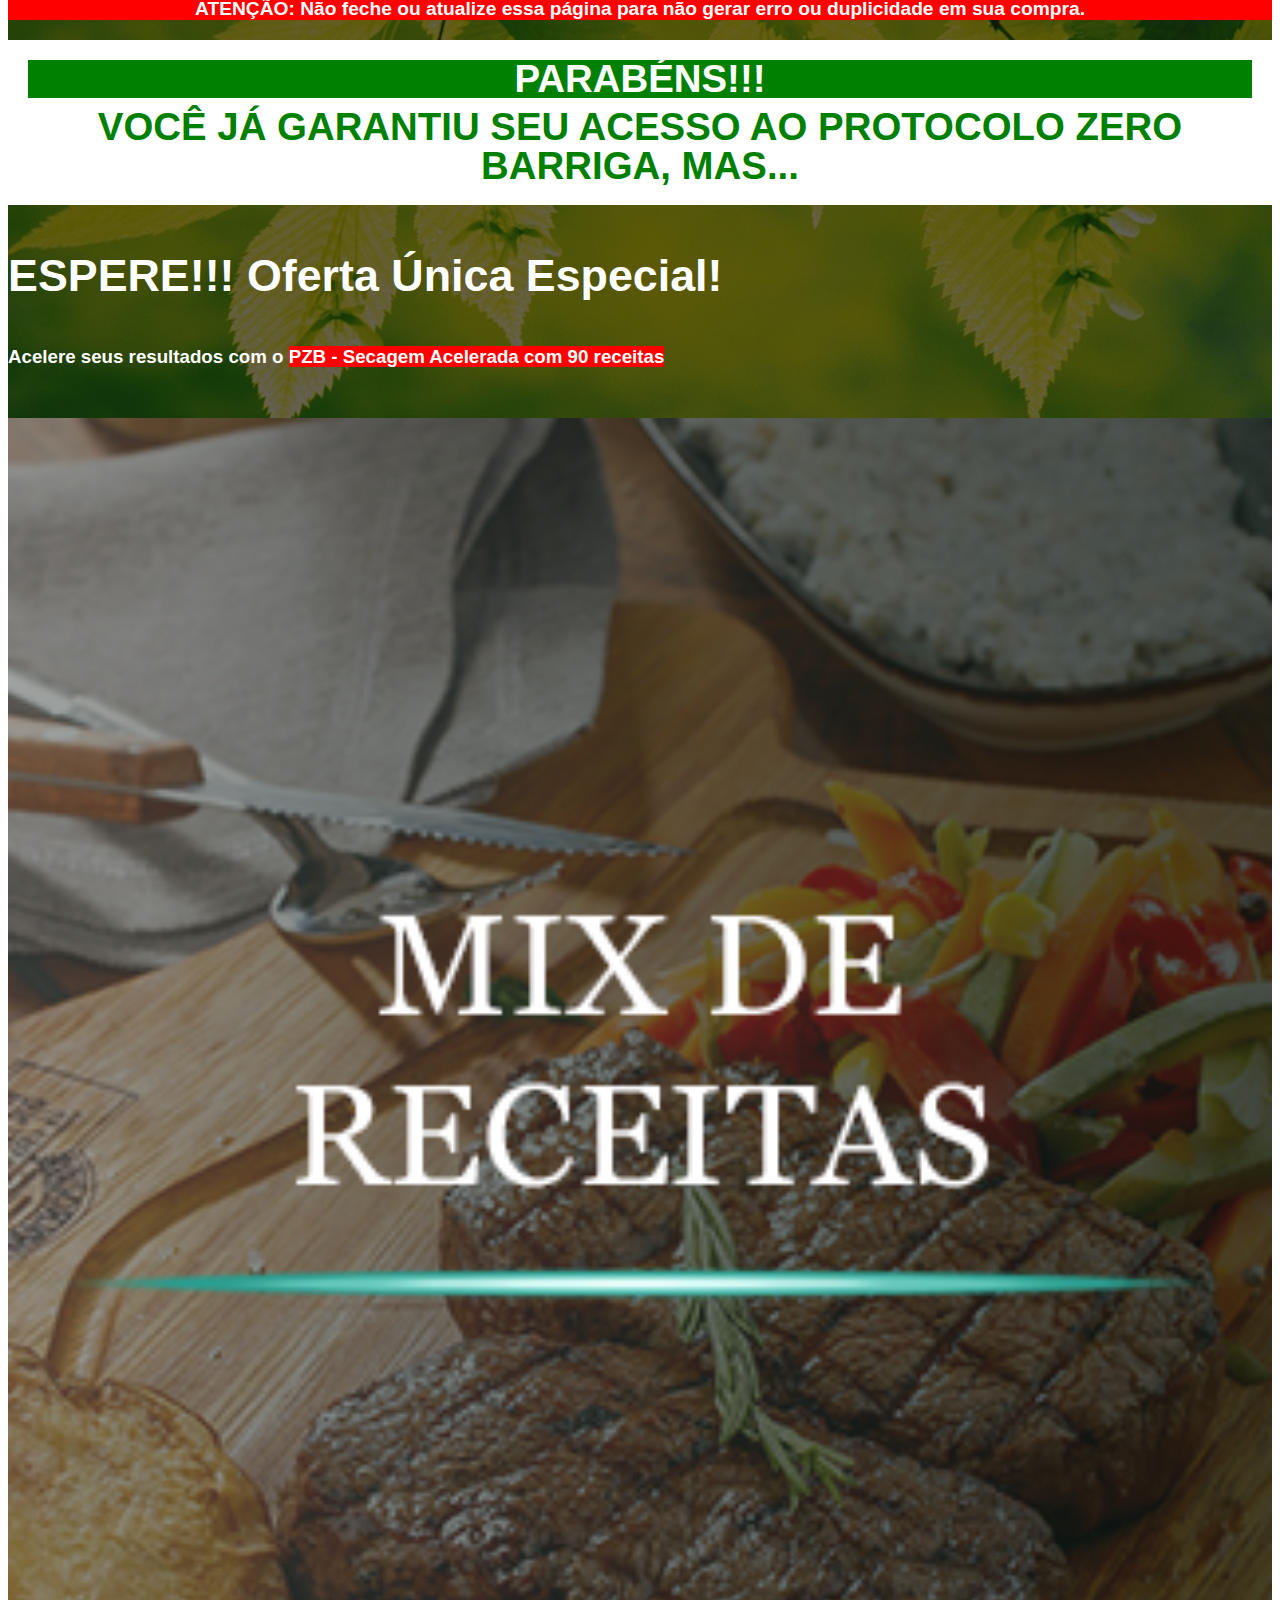
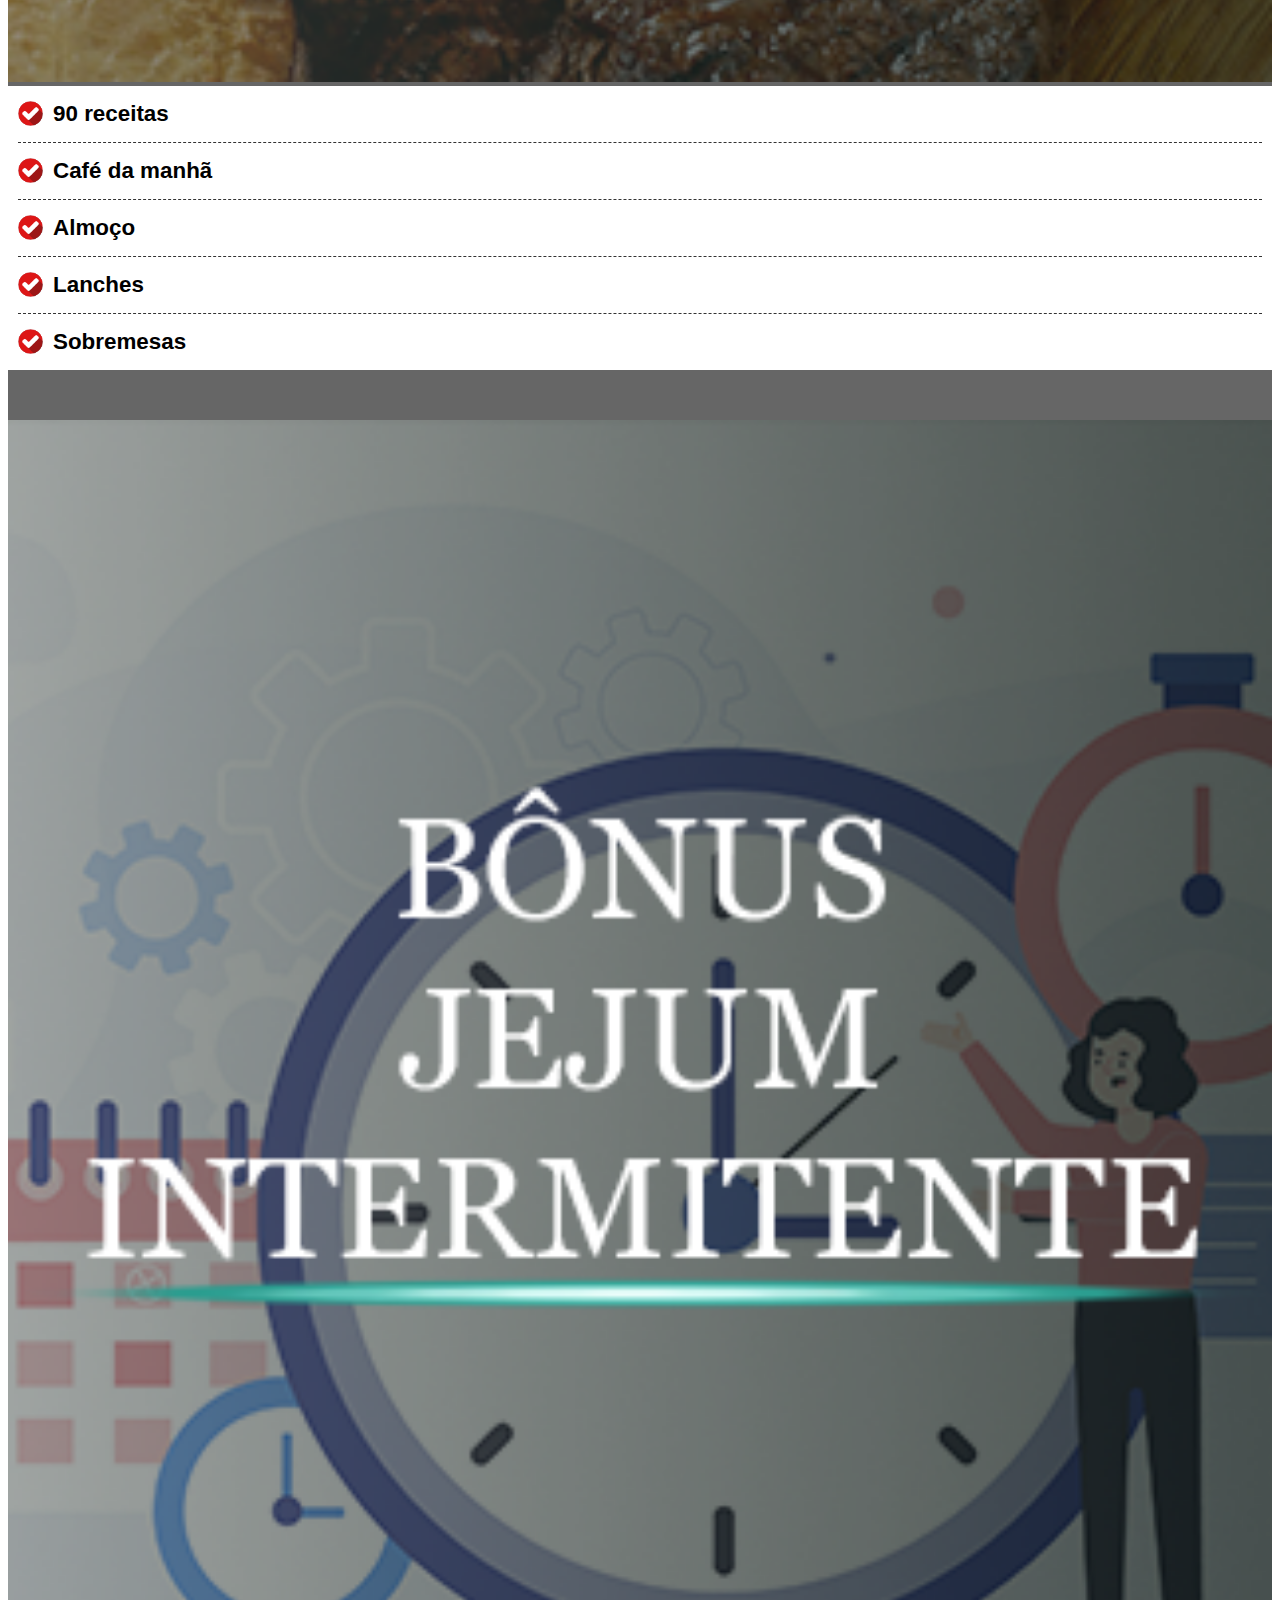
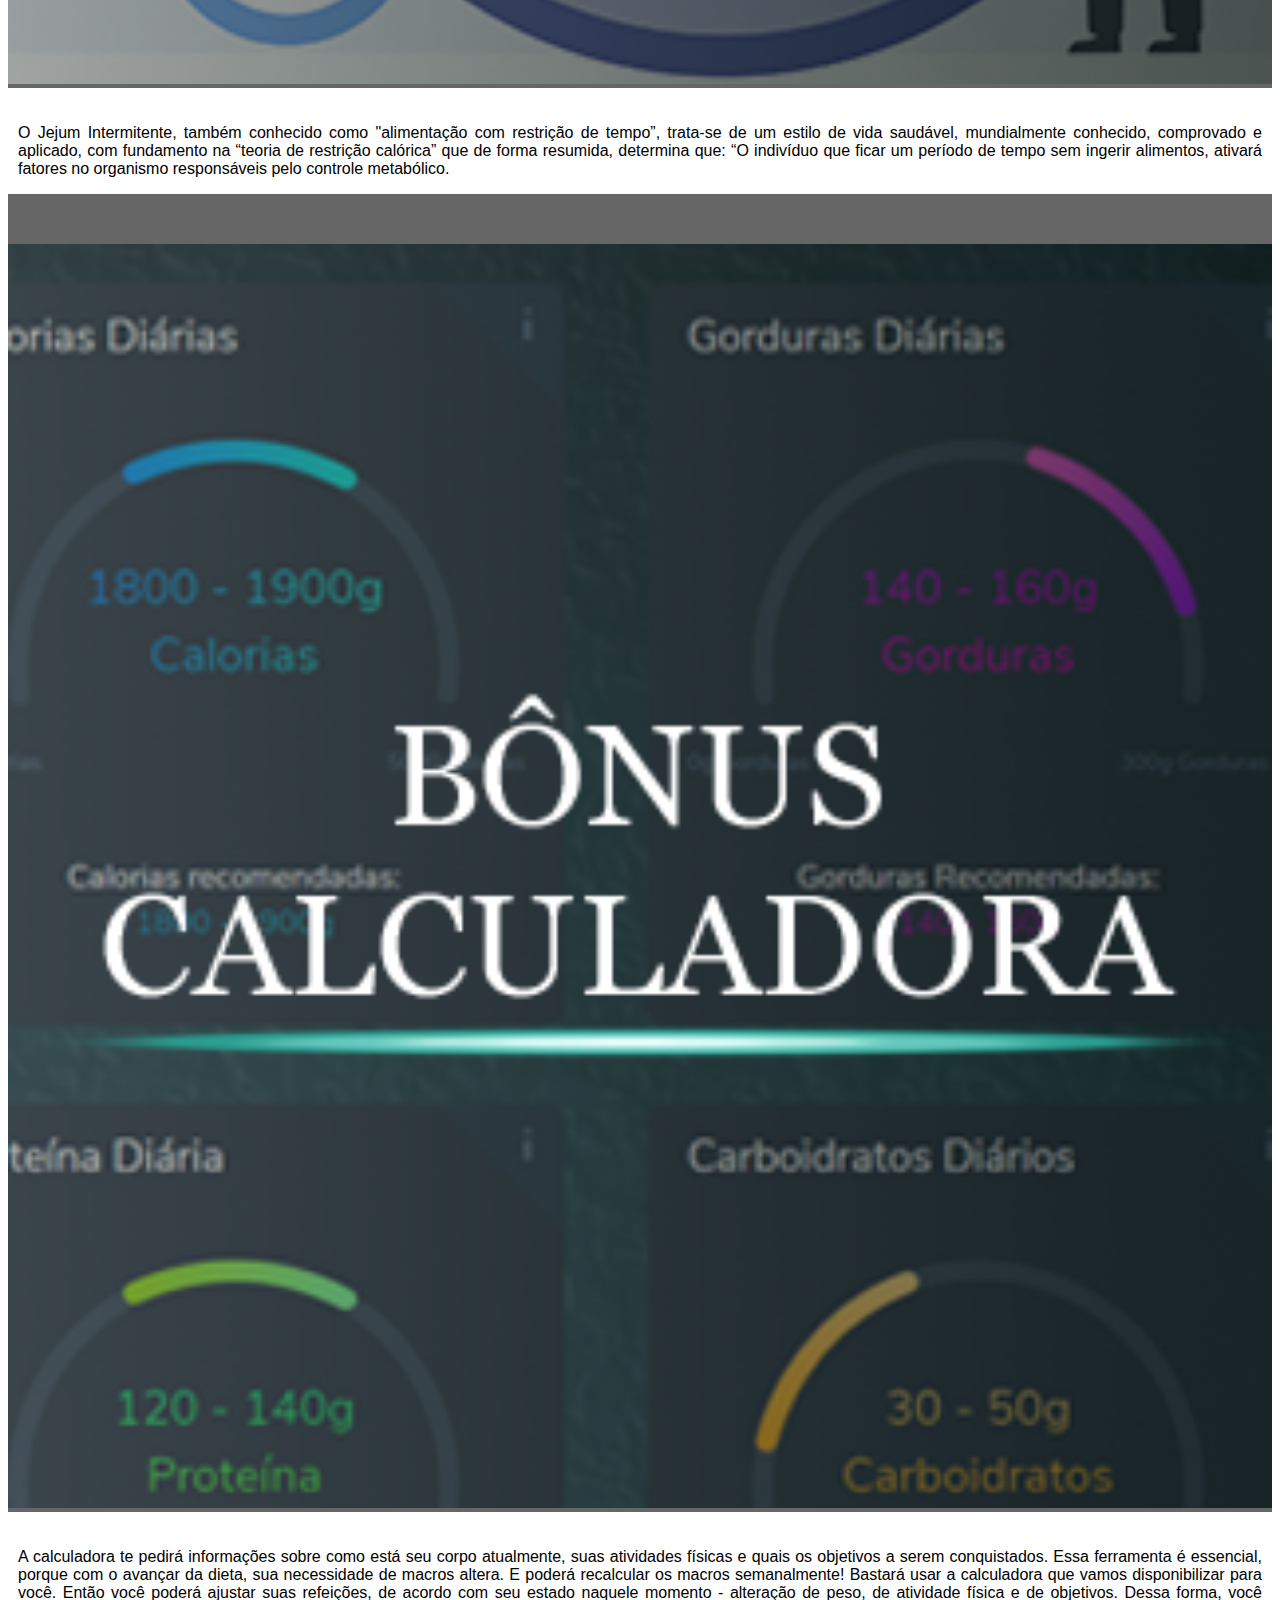
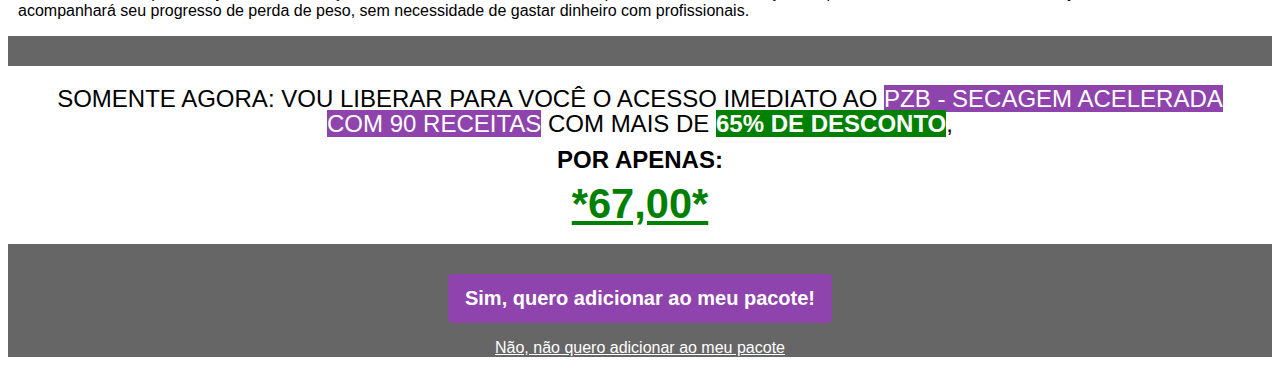
==== oferta/index.html @ 8f7e8bd0 "Update index.html" ====
<!DOCTYPE html>
<html lang="pt-br">

<head>
    <meta charset="utf-8" />
    <meta name="viewport" content="width=device-width, initial-scale=1, shrink-to-fit=no" />

    <link rel="stylesheet" href="https://stackpath.bootstrapcdn.com/bootstrap/4.1.3/css/bootstrap.min.css"
        integrity="sha384-MCw98/SFnGE8fJT3GXwEOngsV7Zt27NXFoaoApmYm81iuXoPkFOJwJ8ERdknLPMO" crossorigin="anonymous" />

    <link rel="preconnect" href="https://fonts.googleapis.com" />
    <link rel="preconnect" href="https://fonts.gstatic.com" crossorigin />
    <link
        href="https://fonts.googleapis.com/css2?family=Cabin:ital,wght@0,400;0,500;0,600;0,700;1,400;1,500;1,600;1,700&family=Dosis:wght@200;300;400;500;600;700;800&family=Oswald:wght@200;300;400;500;600;700&family=Signika:wght@300;400;500;600;700&display=swap"
        rel="stylesheet" />

    <link rel="stylesheet" href="../assets/css/com.css" />
    <link rel="stylesheet" href="../assets/css/upsell.css" />

    <!-- Título da Página -->
    <title>Protocolo Zero Barriga</title>
    <link rel="icon" type="image/png" href="../assets/img/favicon.png" />

    <style type="text/css">
        header {
            color: white;
            background-image: url("../assets/img/bg.jpeg");
            background-color: rgba(0, 0, 0, 0.6);
            background-position: center;
            background-size: cover;
            background-attachment: fixed;
            background-blend-mode: darken;
        }
    </style>
    <!-- Google Tag Manager -->
    <script>
        (function (w, d, s, l, i) {
            w[l] = w[l] || [];
            w[l].push({
                "gtm.start": new Date().getTime(),
                event: "gtm.js",
            });
            var f = d.getElementsByTagName(s)[0],
                j = d.createElement(s),
                dl = l != "dataLayer" ? "&l=" + l : "";
            j.async = true;
            j.src = "https://www.googletagmanager.com/gtm.js?id=" + i + dl;
            f.parentNode.insertBefore(j, f);
        })(window, document, "script", "dataLayer", "GTM-NTBXBKL");
    </script>
    <!-- End Google Tag Manager -->
</head>

<body>
    <!-- Google Tag Manager (noscript) -->
    <noscript><iframe src="https://www.googletagmanager.com/ns.html?id=GTM-NTBXBKL" height="0" width="0"
            style="display: none; visibility: hidden"></iframe></noscript>
    <!-- End Google Tag Manager (noscript) -->
    <header class="py-4">
        <div class="atencao">
            <span class="atencao-text">
                ATENÇÃO: Não feche ou atualize essa página para não gerar erro ou duplicidade em sua compra.
            </span>
        </div>
        <div class="container">
            <div class="row justify-content-center">
                <div class="col-lg-8 text-center">

                    <div class="congrats">
                        <b class="congrats-message invert">PARABÉNS!!!</b>
                        <b class="congrats-message">VOCÊ JÁ GARANTIU SEU ACESSO AO PROTOCOLO ZERO BARRIGA, MAS...</b>
                    </div>

                    <!-- Headline -->
                    <h3 class="offer-title">
                        <b>ESPERE!!! Oferta Única Especial!</b Oferta>
                    </h3>
                    <h3 class="offer-subtitle">
                        Acelere seus resultados com o <b class="red">PZB - Secagem Acelerada com 90 receitas</b>
                    </h3>
                    <div class="feature-left">
                        <div class="left-body">
                            <!-- <div class="header left">
                        <span class="title">Mix de Receitas</span>
                        <span class="title">90 receitas low carb</span>
                    </div> -->
                            <div class="product-image">
                                <img src="../assets/images/mix-de-receitas.png" width="100%" height="100%" />
                            </div>
                        </div>
                        <div class="right-body">
                            <div class="linha">
                                <img class="vzin" src="../assets/images/vzin.png" />
                                <span class="description">90 receitas</span>
                            </div>
                            <div class="linha">
                                <img class="vzin" src="../assets/images/vzin.png" />
                                <span class="description">Café da manhã</span>
                            </div>
                            <div class="linha">
                                <img class="vzin" src="../assets/images/vzin.png" />
                                <span class="description">Almoço</span>
                            </div>
                            <div class="linha">
                                <img class="vzin" src="../assets/images/vzin.png" />
                                <span class="description">Lanches</span>
                            </div>
                            <div class="linha off">
                                <img class="vzin" src="../assets/images/vzin.png" />
                                <span class="description">Sobremesas</span>
                            </div>
                        </div>
                    </div>
                    <div class="feature-right">
                        <div class="left-body">
                            <!-- <div class="header right">
                        <span class="title">Bônus: </span>
                        <span class="title">Jejum Intermitente</span>
                    </div> -->
                            <div class="product-image">
                                <img src="../assets/images/jejum-intermitente.png" width="100%" height="100%" />
                            </div>
                        </div>
                        <div class="right-body">
                            <p class="text-description">
                                O Jejum Intermitente, também conhecido como "alimentação com restrição de tempo”,
                                trata-se de um estilo de vida saudável, mundialmente conhecido, comprovado e aplicado,
                                com fundamento na “teoria de restrição calórica” que de forma resumida, determina que:
                                “O indivíduo que ficar um período de tempo sem ingerir alimentos, ativará fatores no
                                organismo responsáveis pelo controle metabólico.
                            </p>
                        </div>
                    </div>

                    <div class="feature-right">
                        <div class="left-body">
                            <!-- <div class="header right">
                        <span class="title">Bônus: </span>
                        <span class="title">Jejum Intermitente</span>
                    </div> -->
                            <div class="product-image">
                                <img src="../assets/images/calculadora.png" width="100%" height="100%" />
                            </div>
                        </div>
                        <div class="right-body">
                            <p class="text-description">
                                A calculadora te pedirá informações sobre como está seu corpo atualmente, suas
                                atividades físicas e quais os objetivos a serem conquistados.
                                Essa ferramenta é essencial, porque com o avançar da dieta, sua necessidade de macros
                                altera. E poderá recalcular os macros semanalmente! Bastará usar a calculadora que vamos
                                disponibilizar para você.
                                Então você poderá ajustar suas refeições, de acordo com seu estado naquele momento -
                                alteração de peso, de atividade física e de objetivos. Dessa forma, você acompanhará seu
                                progresso de perda de peso, sem necessidade de gastar dinheiro com profissionais.
                            </p>
                        </div>
                    </div>

                    

                    <div class="preco-cta">
                        <span class="preco-cta-text">SOMENTE AGORA: VOU LIBERAR PARA VOCÊ O ACESSO IMEDIATO AO <span class="pzb">PZB - SECAGEM ACELERADA COM 90 RECEITAS</span> COM MAIS DE <b class="desconto">65% DE DESCONTO</b>,</span>
                        <b class="preco-cta-showoff">POR APENAS: </b>
                        
                        <b class="preco-cta-value">*67,00*</b>
                    </div>



                </div>

            </div>
            <div class="cta">
                <div style="text-align:center">
                    <button id="kiwify-upsell-trigger-vuEgaNa"
                        style="background-color:#8E43AD;padding:12px 16px;cursor:pointer;color:#FFFFFF;font-weight:600;border-radius:4px;border:1px solid #8E43AD;font-size:20px;">Sim,
                        quero adicionar ao meu pacote!</button>
                    <div id="kiwify-upsell-cancel-trigger"
                        style="margin-top:1rem;cursor:pointer;font-size:16px;text-decoration:underline;font-family:sans-serif;">
                        Não, não quero adicionar ao meu pacote</div>
                </div>
                <script>
                    let nextUpsellURL = "";
                    let nextDownsellURL = "";</script>
                <script src="https://kiwify-snippets.netlify.app/upsell/upsell.min.js"></script>
            </div>
        </div>
    </header>

    <script src="https://code.jquery.com/jquery-3.3.1.slim.min.js"
        integrity="sha384-q8i/X+965DzO0rT7abK41JStQIAqVgRVzpbzo5smXKp4YfRvH+8abtTE1Pi6jizo"
        crossorigin="anonymous"></script>
    <script src="https://cdnjs.cloudflare.com/ajax/libs/popper.js/1.14.3/umd/popper.min.js"
        integrity="sha384-ZMP7rVo3mIykV+2+9J3UJ46jBk0WLaUAdn689aCwoqbBJiSnjAK/l8WvCWPIPm49"
        crossorigin="anonymous"></script>
    <script src="https://stackpath.bootstrapcdn.com/bootstrap/4.1.3/js/bootstrap.min.js"
        integrity="sha384-ChfqqxuZUCnJSK3+MXmPNIyE6ZbWh2IMqE241rYiqJxyMiZ6OW/JmZQ5stwEULTy"
        crossorigin="anonymous"></script>
    <script src="../assets/js/com.js"></script>
    <script src="../assets/js/params.js"></script>
</body>

</html>
---- assets/css/com.css ----
@media (max-width: 768px) {
  .video-player {
    width: 100%;
    background: 0 0;
  }
  .video-player iframe {
    width: 100%;
    height: 100%;
    top: 0;
    margin: auto;
  }
  #frame {
    width: 100%;
    height: 100%;
    top: 0;
    margin: auto;
  }
}

* {
  font-family: helvetica, arial, sans-serif;
}

body {
  font-size: 16px;
}

.fb-comments {
  border: 1px solid #e9ebee;
  border-radius: 3px;
  padding: 0 15px;
  padding-bottom: 15px;
  margin: auto;
  position: relative;
  color: #4267b2;
}

.fb-comments-header {
  padding: 15px 0;
  border-bottom: 1px solid #e9ebee;
}

.fb-comments-header span {
  color: #000;
  font-weight: 700;
  font-size: 0.9em;
}

.fb-comments-comment {
  border: none;
  padding: 0;
  margin: 10px 0;
  width: 100%;
}

.fb-comments-reply-wrapper {
  margin-left: 60px;
  border-left: 1px dotted #e9ebee;
  padding-left: 5px;
}

tr,
td {
  border: none;
  margin: 0;
}

td {
  padding: 2.5px;
}

tr {
  padding: 2.5px 0;
}

.fb-comments-comment-img {
  vertical-align: top;
  width: 48px;
  padding-right: 5px;
}

.fb-comments-comment-img img {
  max-width: 48px;
  border-radius: 25px;
}

.fb-comments-comment-name {
  font-size: 0.85em;
}

.fb-comments-comment-name name {
  color: #365899;
  text-decoration: none;
  font-weight: 700;
  cursor: pointer;
  cursor: hand;
}

.fb-comments-comment-name name:hover {
  text-decoration: underline;
}

.fb-comments-comment-name occupation {
  color: #90949c;
}

.fb-comments-comment-text {
  font-size: 0.9em;
  color: #000;
  border-radius: 21px;
  background-color: #eaebef;
  padding: 10px 20px;
}

.fb-comments-comment-actions like,
.fb-comments-comment-actions reply {
  font-size: 0.75em;
  color: #4267b2;
  text-decoration: none;
  cursor: pointer;
  cursor: hand;
}

.fb-comments-comment-actions like.liked {
  color: #90949c;
}

.fb-comments-comment-actions like:hover,
.fb-comments-comment-actions reply:hover {
  text-decoration: underline;
}

.fb-comments-comment-actions likes {
  font-size: 13px;
  background: url(https://cloudcode.site/likes.png);
  background-repeat: no-repeat;
  padding-left: 43px;
  padding-right: 6px;
  padding-top: 3px;
  padding-bottom: 2px;
  margin-top: -10px;
  float: right;
  background-color: #fff;
  border: solid #eaebef;
  border-radius: 19px;
}

.fb-comments-comment-actions date {
  font-size: 0.75em;
  color: #90949c;
  text-decoration: none;
  cursor: pointer;
  cursor: hand;
}

.fb-comments-comment-actions date:hover {
  text-decoration: underline;
}

.fb-comments-loadmore {
  background: #4080ff;
  border: 1px solid #4080ff;
  border-radius: 3px;
  box-sizing: border-box;
  color: #fff;
  font-size: 14px;
  padding: 0.875em;
  text-shadow: none;
  width: 100%;
  font-weight: 700;
  cursor: hand;
  cursor: pointer;
}

.fb-reply-input {
  border: 1px solid lightgrey;
  border-radius: 3px;
  width: 100%;
  padding: 5px 7.5px;
  font-size: 0.75em;
  color: #000;
  outline: none;
}

.fb-reply-input:hover,
.fb-reply-button:hover {
  outline: none;
}

.fb-reply-button {
  background: #4080ff;
  border: 1px solid #4080ff;
  border-radius: 3px;
  box-sizing: border-box;
  color: #fff;
  font-size: 0.75em;
  padding: 5px 7.5px;
  text-shadow: none;
  width: 100%;
  font-weight: 700;
  cursor: hand;
  cursor: pointer;
  outline: none;
}

.bbtn {
  width: 100%;
  max-width: 449px;
}

@media (max-width: 768px) {
  .video-player {
    margin-top: 0 !important;
  }
}

.a-btn {
      text-decoration: none;
      -webkit-font-smoothing: antialiased;
      margin: 0;
      border: 0; 
      font: inherit; 
      vertical-align: baseline;
      color: #2e82bc; 
      outline: 0; 
      line-height: 1; 
      text-align: center; 
      position:relative!important; display: inline-block!important;
      border-style: solid; 
      width: 100%; padding-left: 0!important; padding-right: 0!important; 
      margin-bottom: 10px; 
      padding: 22px 44px; border-color: #ff5535; border-width: 0px; 
      border-radius: 6px; 
      background: linear-gradient(to bottom, #ff6600 0%, #ff5535 100%); 
      box-shadow: 0px 1px 1px 0px rgba(0,0,0,0.5); 
      text-decoration: none!important;
    }
    .span-btn {
      text-decoration: none;
      -webkit-font-smoothing: antialiased; 
      text-align: center;
      margin: 0; 
      border: 0; 
      font: inherit;
      vertical-align: baseline;
      display: block; 
      position: relative; 
      z-index: 1; 
      padding: 0 15px; 
      white-space: normal; 
      font-size: 25px;
      color: #ffffff; 
      font-family: Oswald; 
      font-weight: bold; 
      text-shadow: #000000 0px 1px 0px;
      text-decoration: none;
    }
    .span-btn2 {
      -webkit-font-smoothing: antialiased; 
      text-align: center;
      padding: 0; border: 0;
      font: inherit; 
      vertical-align: baseline; 
      display: block; 
      position: relative;
      z-index: 1; 
      margin: .2em 0 -.5em; 
      font-size: 15px; 
      color: #f5e051; 
      font-family: Cabin; 
      font-weight: bold; 
      font-style: italic;
      text-shadow: #000000 0px 1px 0px;
    }

    .fb-afiliado {
      font-size: 10px;
      color: #343a40!important
    }
---- assets/css/upsell.css ----
.offer-title {
  color: #fff;
  font-size: 2.8rem;
}

.atencao {
    background-color: red;
    margin-top: -10px;
    margin-bottom: 20px;
    display: flex;
    justify-content: center;
    align-items: center;
    text-align: center;
}

.atencao-text {
    font-size: 1.2rem;
    font-weight: 600;
}

.congrats {
    background-color: #fff;
    padding: 20px;
    margin-top: 10px;
    margin-bottom: 40px;
    text-align: center;
    display: flex;
    flex-direction: column;
}

.congrats-message {
    color: green;
    font-size: 2.4rem;
    line-height: 2.4rem;
}

.invert {
    background-color: green;
    color: #fff;
    margin-bottom: 10px;
}

.red {
  background-color: red;
}

.feature-left {
  margin-top: 50px;
  display: flex;
  flex-direction: column;
}

.feature-right {
  margin-top: 50px;
  display: flex;
  flex-direction: column;
}

.header {
  max-height: 100px;
  display: flex;

  flex-direction: column;
  justify-content: center;
  background-color: #fff;
  line-height: 2.4rem;
  padding-right: 20px;
  padding-left: 20px;
  padding-top: 10px;
  padding-bottom: 10px;
} 


.left {
  align-items: end;
}

.right {
  align-items: start;
}

.title {
  color: black;
  font-size: 2.4rem;
  font-weight: 600;
}

.left-body {
  flex: 1;
  flex-basis: 60%;
}

.right-body {
  flex: 1;
  flex-basis: 40%;
  background-color: #fff;
  padding-left: 10px;
  padding-right: 10px;
}

.linha {
  display: flex;
  flex-direction: row;
  border-bottom: 1px dashed rgba(0, 0, 0, 0.8);
  display: flex;
  align-items: center;
  padding-top: 15px;
  padding-bottom: 15px;
}

.off {
    border-bottom: 0px;
}

.old-price {
  color: red;
  text-decoration: line-through;
}

.description {
  color: #000;
  font-weight: 600;
  font-size: 1.4rem;
  padding-left: 10px;
}

.text-description {
    color: #000;
    font-size: 1rem;
    text-align: justify;
    text-justify: inter-word;
    padding-top: 20px;
}

.vzin {
  height: 25px;
  width: 25px;
}

.cta {
    margin-top: 30px;
}

.preco-cta {
    margin-top: 30px;
    background-color: #fff;
    padding: 20px;
    text-align: center;
    display: flex;
    flex-direction: column;
}

.preco-cta-text {
    color: #000;
    font-size: 1.5rem;
    line-height: 1.6rem;
}

.preco-cta-value {
    font-size: 2.6rem;
    line-height: 2.6rem;
    text-decoration: underline;
    color: green;
}

.preco-cta-showoff {
    color: #000;
    font-size: 1.5rem;
    line-height: 1.6rem;
    margin-top: 10px;
    margin-bottom: 10px;
}

.desconto {
    background-color: green;
    color: #fff;
}

.pzb {
    background-color: #8E43AD;
    color: #fff;
}


@media screen and (max-width: 420px) {
  .feature-left .title {
    color: black;
    font-size: 2rem;
    line-height: 2rem;
    font-weight: 600;
  }

  .left {
      align-items: start;
  }

  .description {
    font-size: 0.8rem;
  }
  .feature-left {
      flex-direction: column;
  }
  .feature-right {
      flex-direction: column;
  }
}
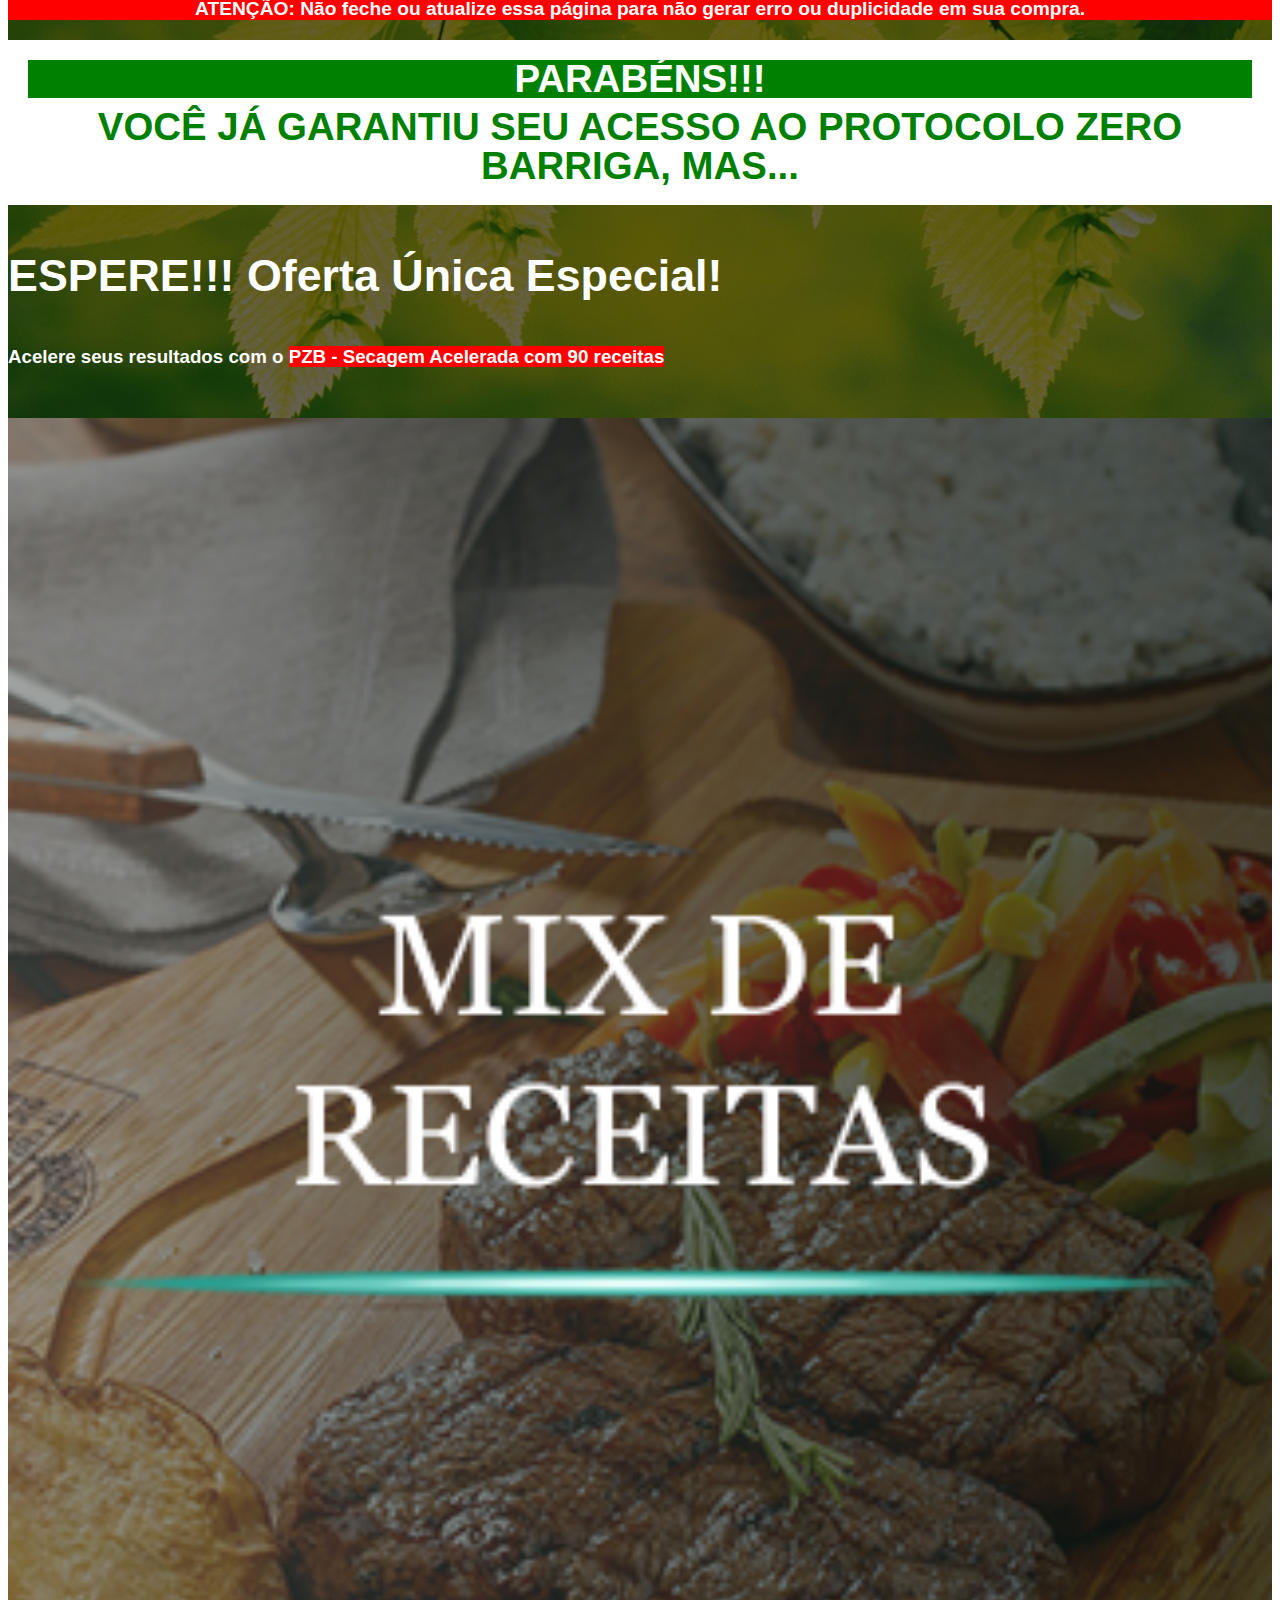
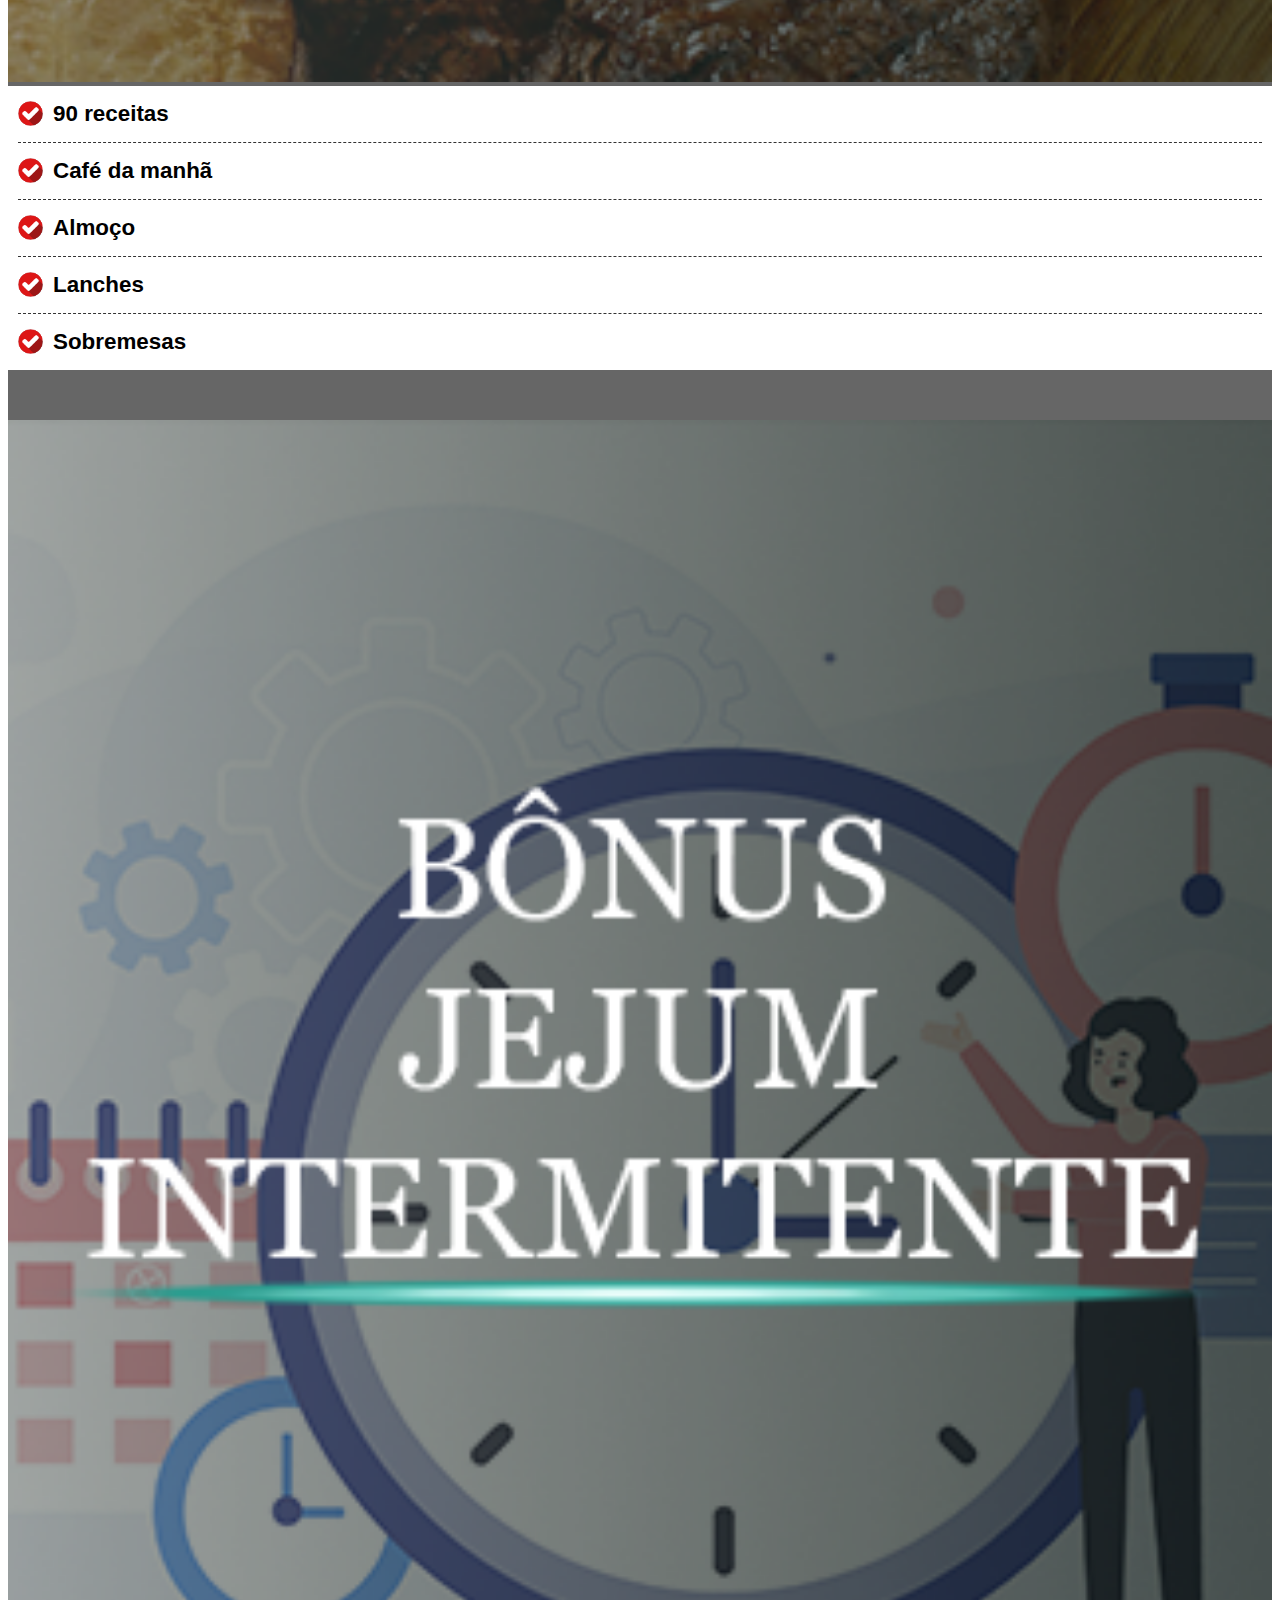
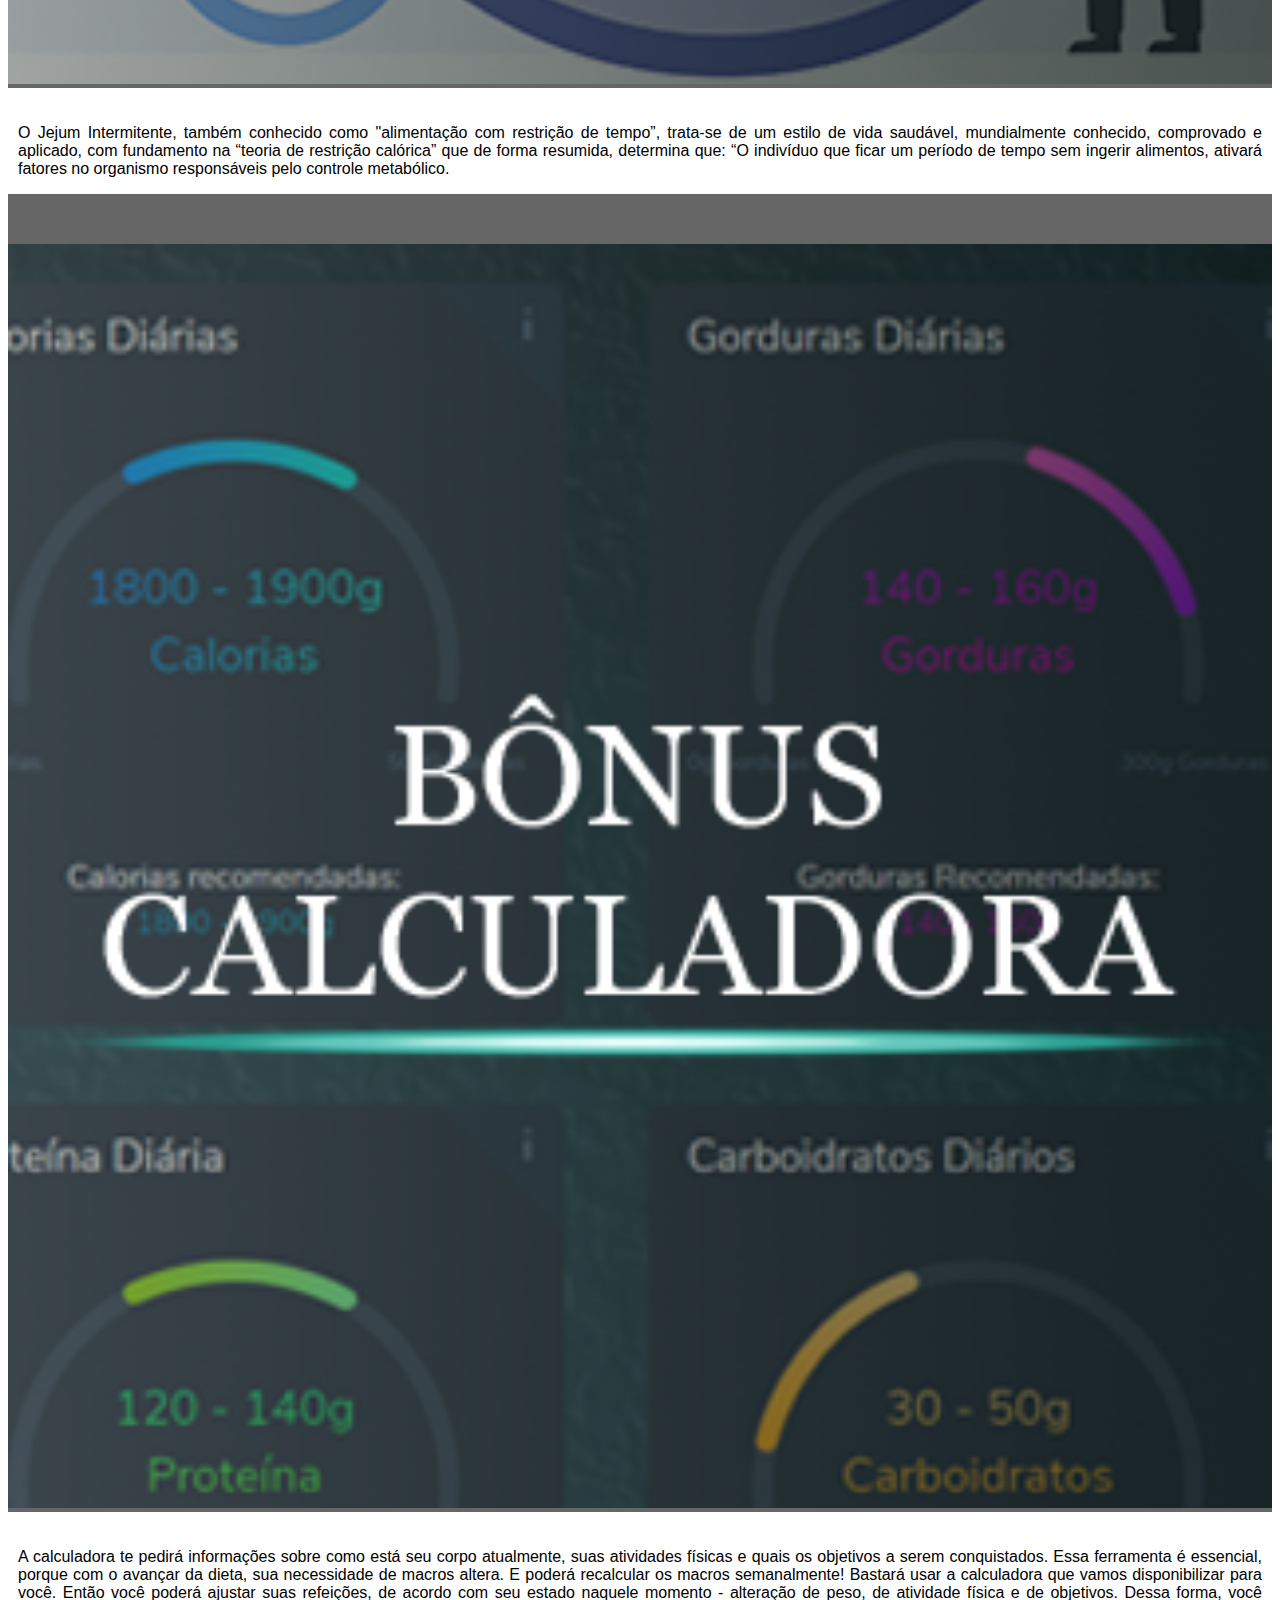
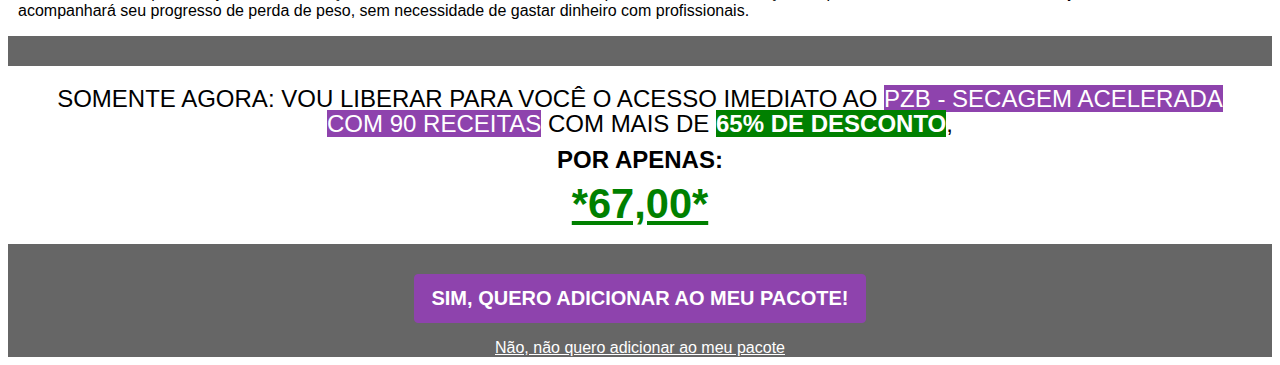
==== commit 0cd24483: "feat: downsell" ====
--- a/oferta/index.html
+++ b/oferta/index.html
@@ -156,12 +156,14 @@
                         </div>
                     </div>
 
-                    
+
 
                     <div class="preco-cta">
-                        <span class="preco-cta-text">SOMENTE AGORA: VOU LIBERAR PARA VOCÊ O ACESSO IMEDIATO AO <span class="pzb">PZB - SECAGEM ACELERADA COM 90 RECEITAS</span> COM MAIS DE <b class="desconto">65% DE DESCONTO</b>,</span>
+                        <span class="preco-cta-text">SOMENTE AGORA: VOU LIBERAR PARA VOCÊ O ACESSO IMEDIATO AO <span
+                                class="pzb">PZB - SECAGEM ACELERADA COM 90 RECEITAS</span> COM MAIS DE <b
+                                class="desconto">65% DE DESCONTO</b>,</span>
                         <b class="preco-cta-showoff">POR APENAS: </b>
-                        
+
                         <b class="preco-cta-value">*67,00*</b>
                     </div>
 
@@ -173,8 +175,8 @@
             <div class="cta">
                 <div style="text-align:center">
                     <button id="kiwify-upsell-trigger-vuEgaNa"
-                        style="background-color:#8E43AD;padding:12px 16px;cursor:pointer;color:#FFFFFF;font-weight:600;border-radius:4px;border:1px solid #8E43AD;font-size:20px;">Sim,
-                        quero adicionar ao meu pacote!</button>
+                        style="background-color:#8E43AD;padding:12px 16px;cursor:pointer;color:#FFFFFF;font-weight:600;border-radius:4px;border:1px solid #8E43AD;font-size:20px;">
+                        SIM, QUERO ADICIONAR AO MEU PACOTE!</button>
                     <div id="kiwify-upsell-cancel-trigger"
                         style="margin-top:1rem;cursor:pointer;font-size:16px;text-decoration:underline;font-family:sans-serif;">
                         Não, não quero adicionar ao meu pacote</div>
--- a/assets/css/upsell.css
+++ b/assets/css/upsell.css
@@ -33,6 +33,20 @@
     color: green;
     font-size: 2.4rem;
     line-height: 2.4rem;
+}
+
+.congrats-message-message {
+    padding-top: 10px;
+    color: #000;
+    font-size: 1.2rem;
+    line-height: 1.3rem;
+
+}
+
+.congrats-message-cta {
+    font-size: 1.5rem;
+    line-height: 1.6rem;
+    color: #000;
 }
 
 .invert {
@@ -182,6 +196,44 @@
     color: #fff;
 }
 
+.down-unique {
+    background-color: #000;
+    margin-top: -10px;
+    margin-bottom: 20px;
+    display: flex;
+    justify-content: center;
+    align-items: center;
+    text-align: center;
+}
+
+.down-unique-text {
+    font-size: 1.2rem;
+    font-weight: 600;
+    color: green;
+}
+
+.down-message {
+    color: #000;
+    font-size: 1.1rem;
+    line-height: 1.5rem;
+}
+
+.top10 {
+    margin-top: 10px;
+}
+
+.whatyouget {
+    color: green;
+    font-size: 1.6rem;
+    line-height: 2rem;
+    margin-bottom: 25px;
+}
+
+.atencao-final {
+    color: #000;
+    font-size: 1.3rem;
+    line-height: 1.4rem;
+}
 
 @media screen and (max-width: 420px) {
   .feature-left .title {
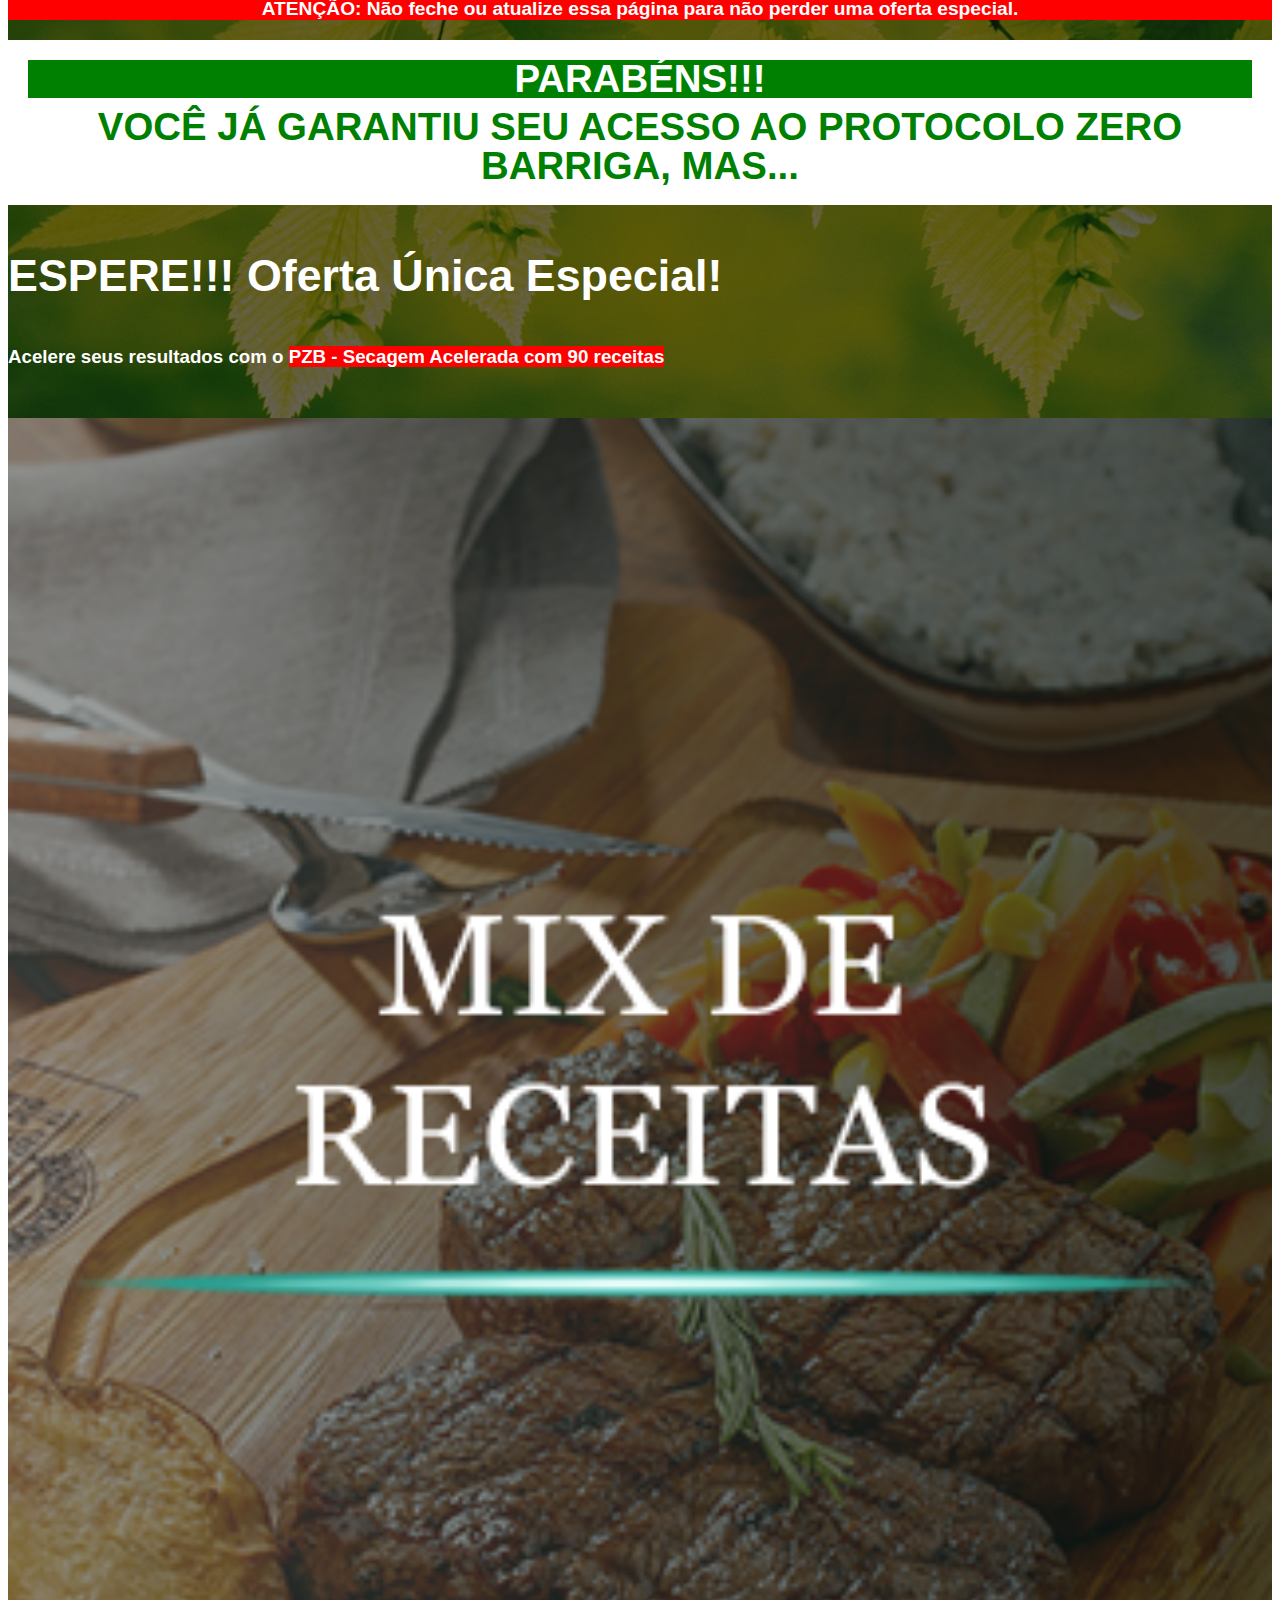
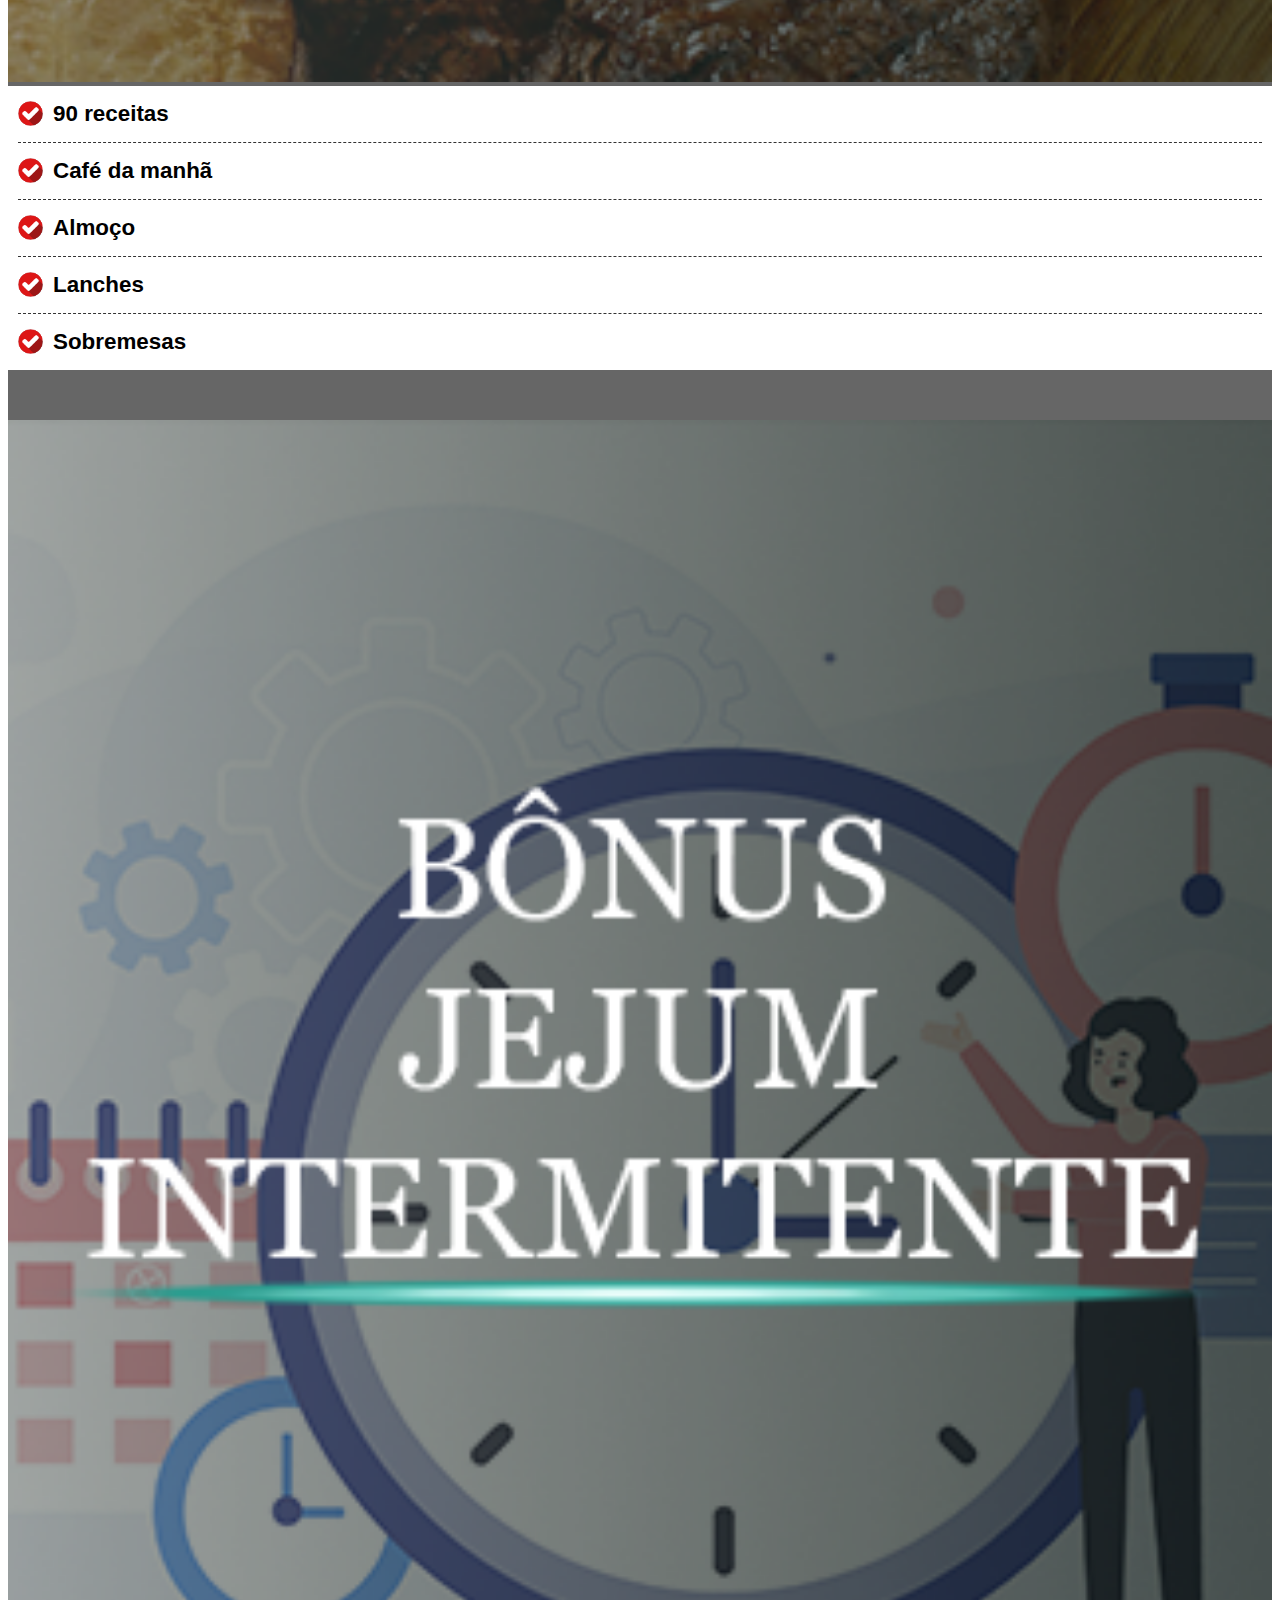
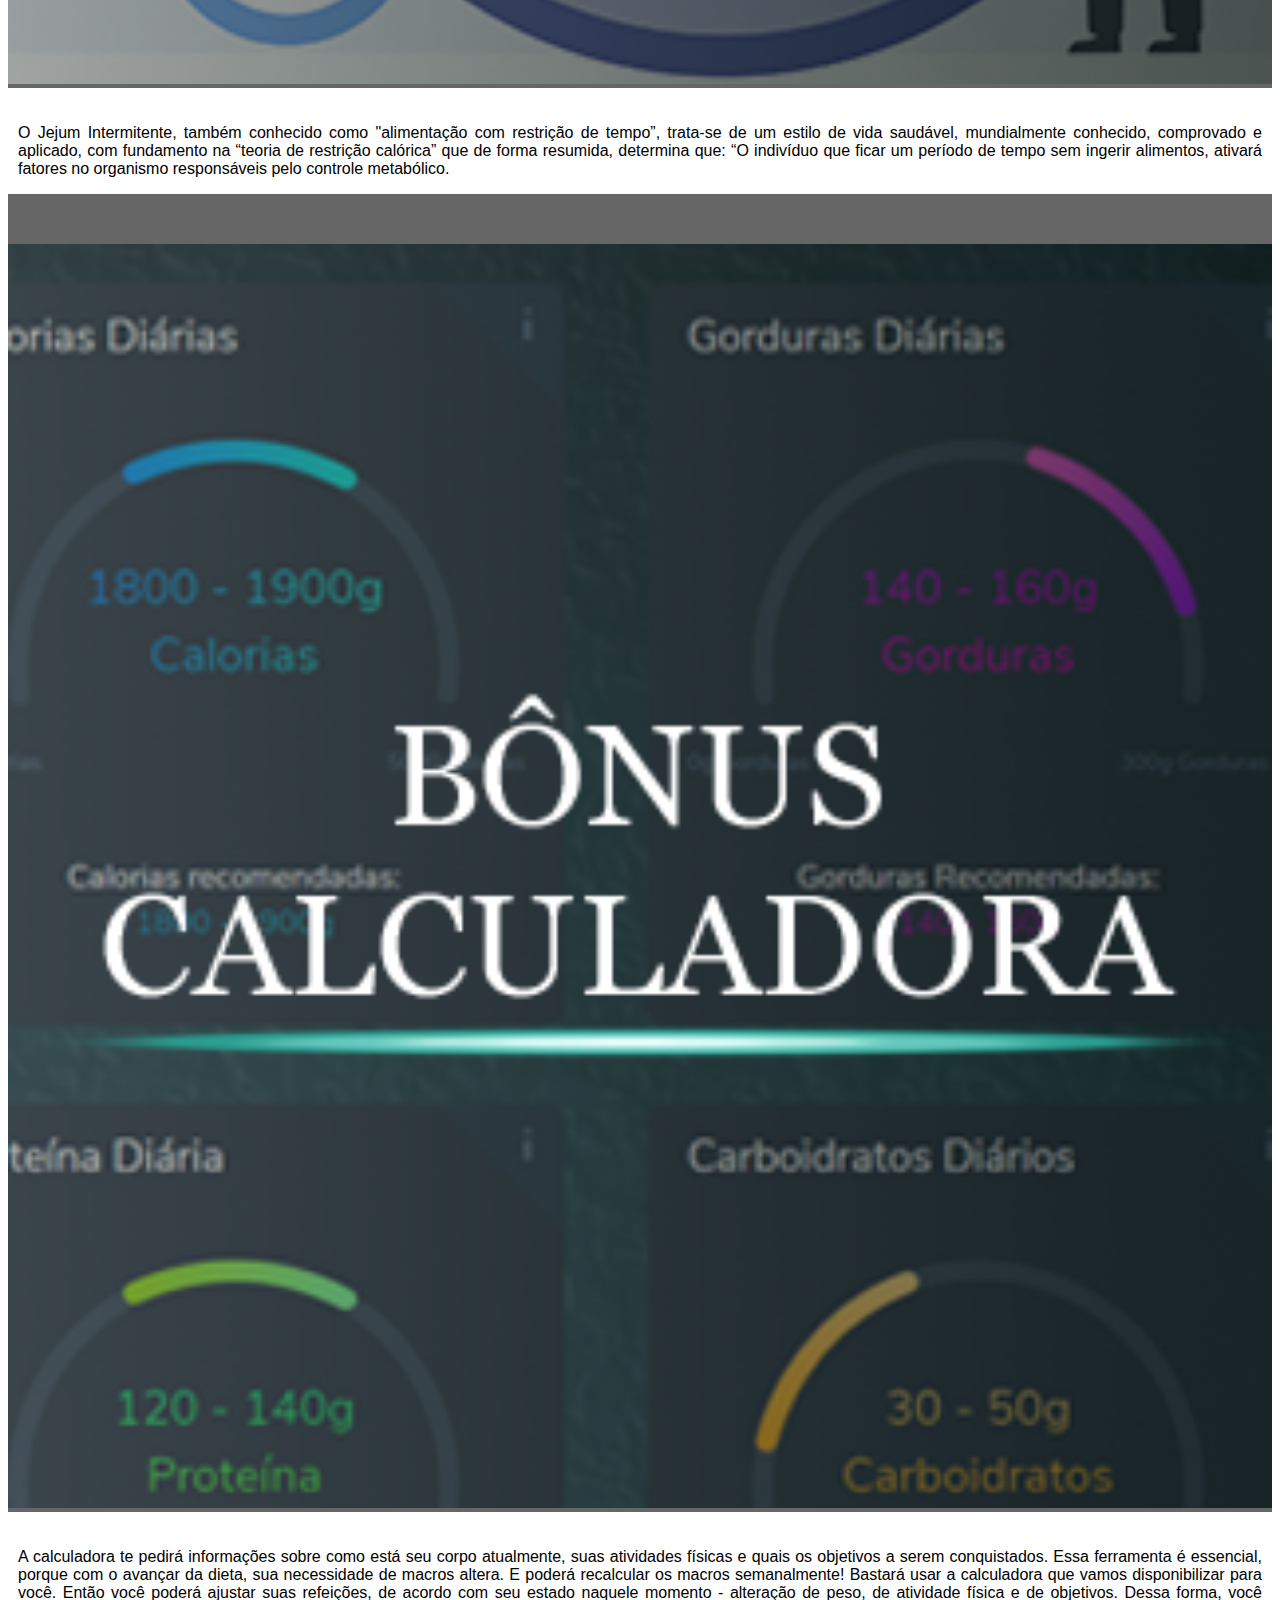
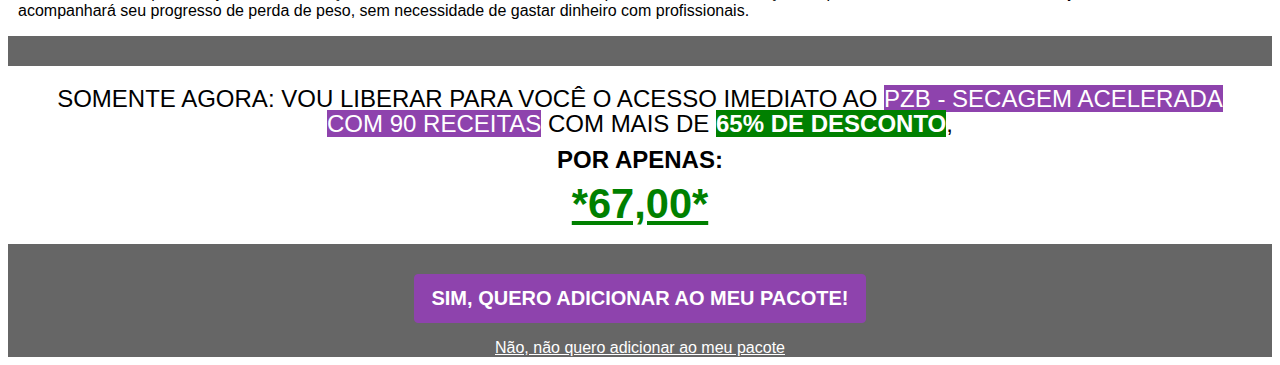
==== commit 46d4b094: "Update index.html" ====
--- a/oferta/index.html
+++ b/oferta/index.html
@@ -59,7 +59,7 @@
     <header class="py-4">
         <div class="atencao">
             <span class="atencao-text">
-                ATENÇÃO: Não feche ou atualize essa página para não gerar erro ou duplicidade em sua compra.
+                ATENÇÃO: Não feche ou atualize essa página para não perder uma oferta especial.
             </span>
         </div>
         <div class="container">
@@ -175,15 +175,15 @@
             <div class="cta">
                 <div style="text-align:center">
                     <button id="kiwify-upsell-trigger-vuEgaNa"
-                        style="background-color:#8E43AD;padding:12px 16px;cursor:pointer;color:#FFFFFF;font-weight:600;border-radius:4px;border:1px solid #8E43AD;font-size:20px;">
-                        SIM, QUERO ADICIONAR AO MEU PACOTE!</button>
+                        style="background-color:#8E43AD;padding:12px 16px;cursor:pointer;color:#FFFFFF;font-weight:600;border-radius:4px;border:1px solid #8E43AD;font-size:20px;">SIM,
+                        QUERO ADICIONAR AO MEU PACOTE!</button>
                     <div id="kiwify-upsell-cancel-trigger"
                         style="margin-top:1rem;cursor:pointer;font-size:16px;text-decoration:underline;font-family:sans-serif;">
                         Não, não quero adicionar ao meu pacote</div>
                 </div>
                 <script>
                     let nextUpsellURL = "";
-                    let nextDownsellURL = "";</script>
+                    let nextDownsellURL = "https://protocolobarrigazeros.com.br/ultima-chance/";</script>
                 <script src="https://kiwify-snippets.netlify.app/upsell/upsell.min.js"></script>
             </div>
         </div>
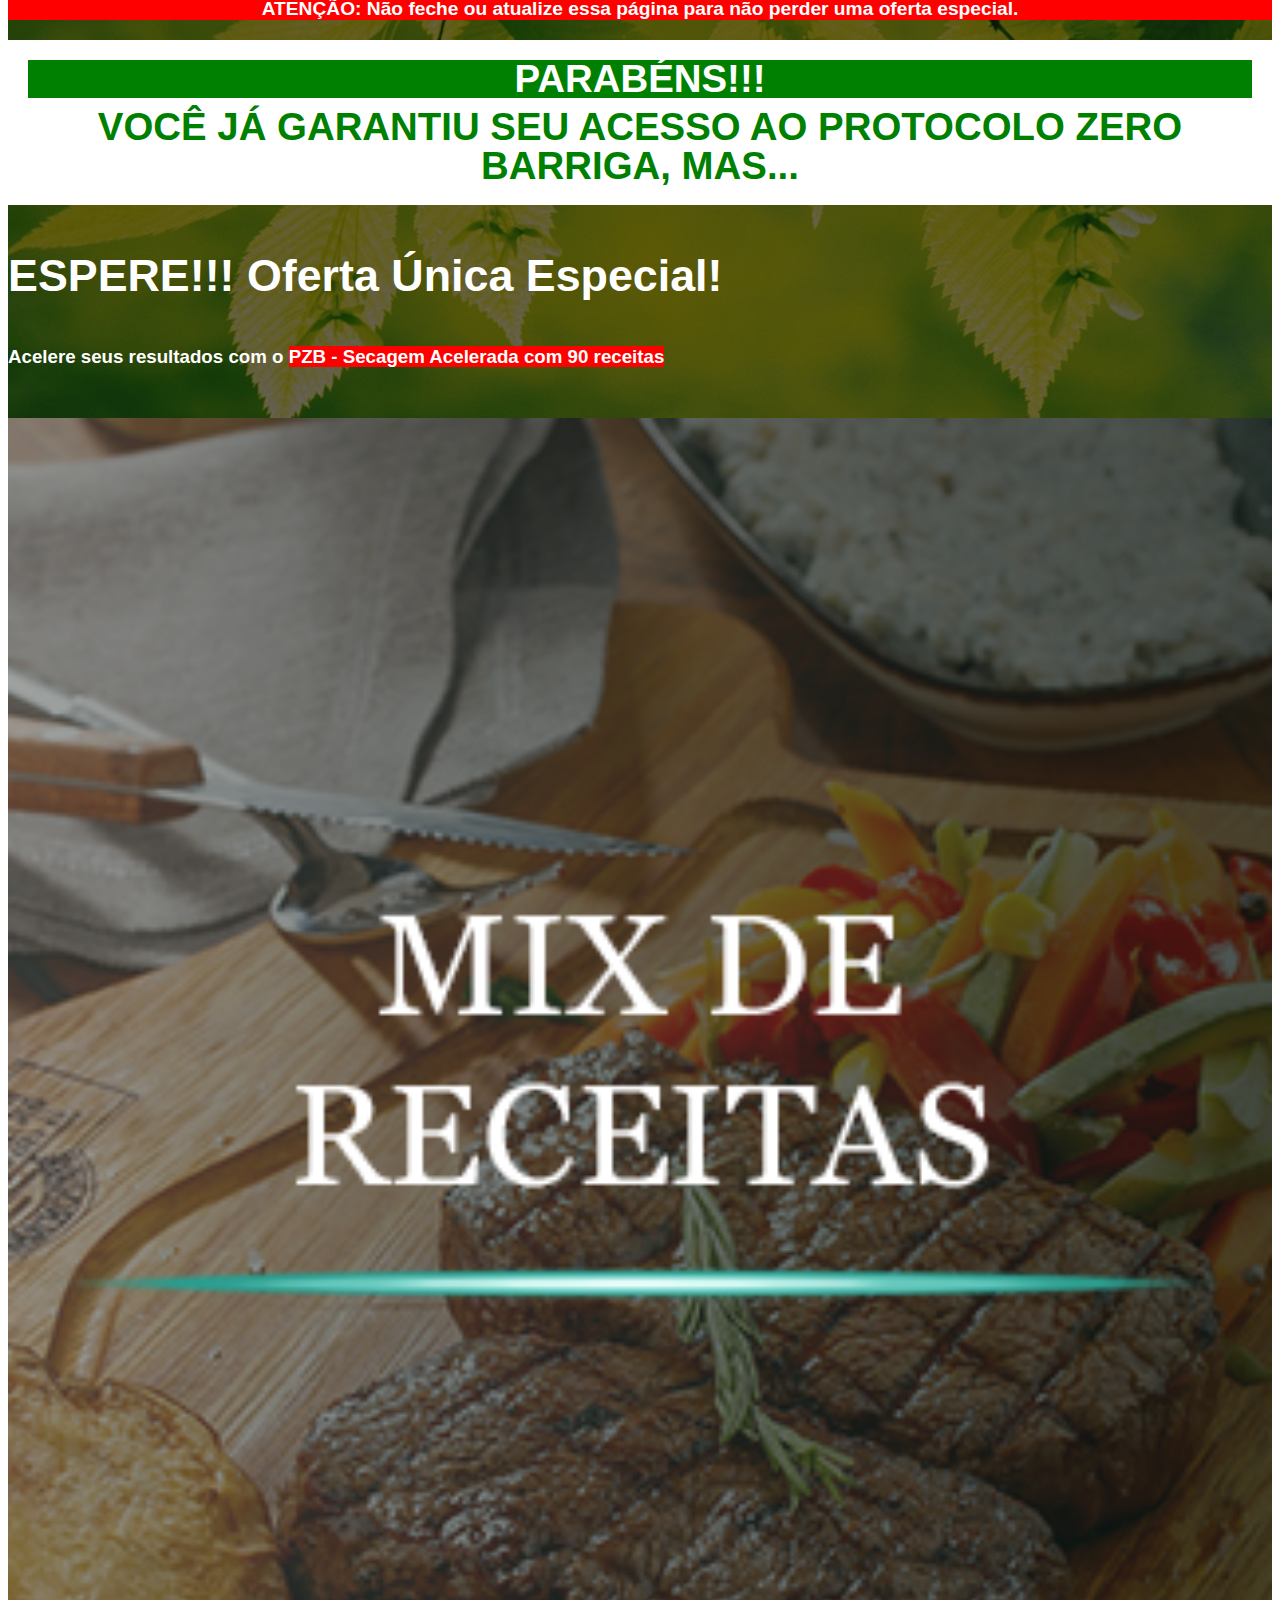
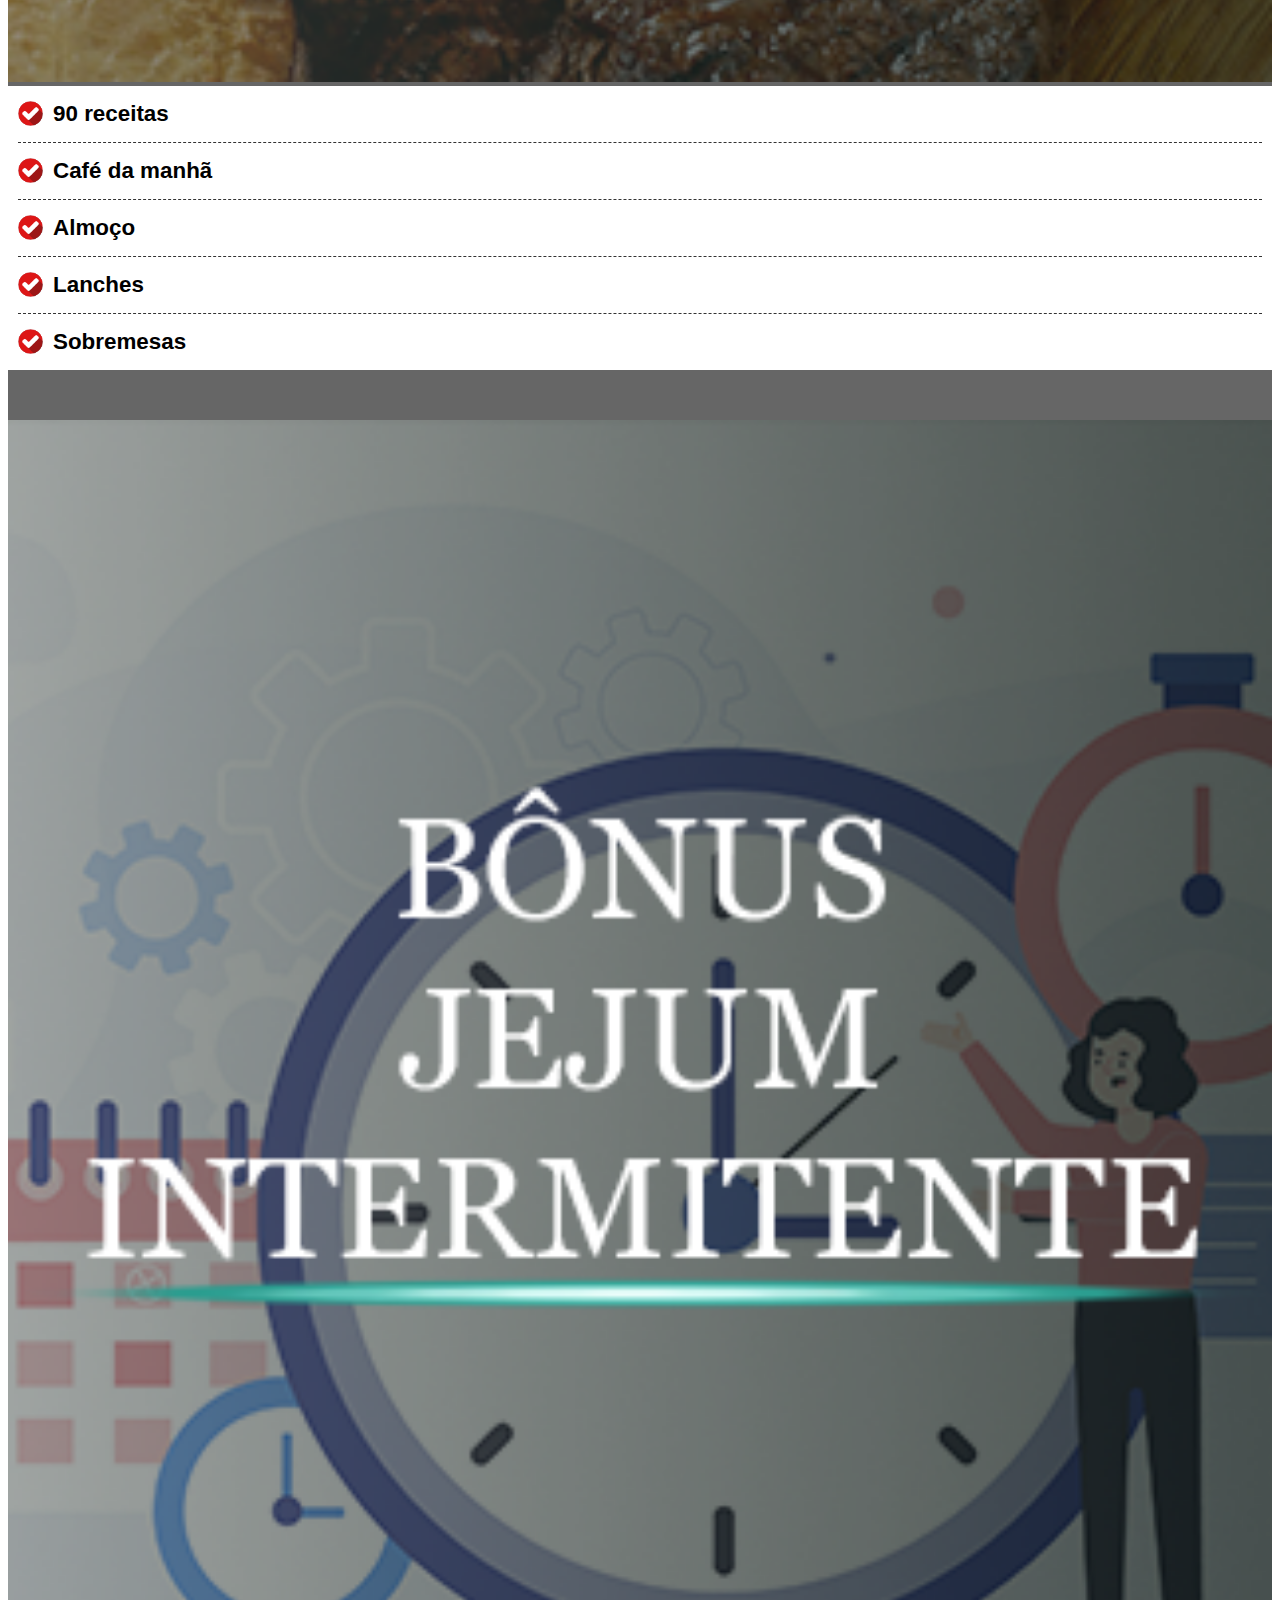
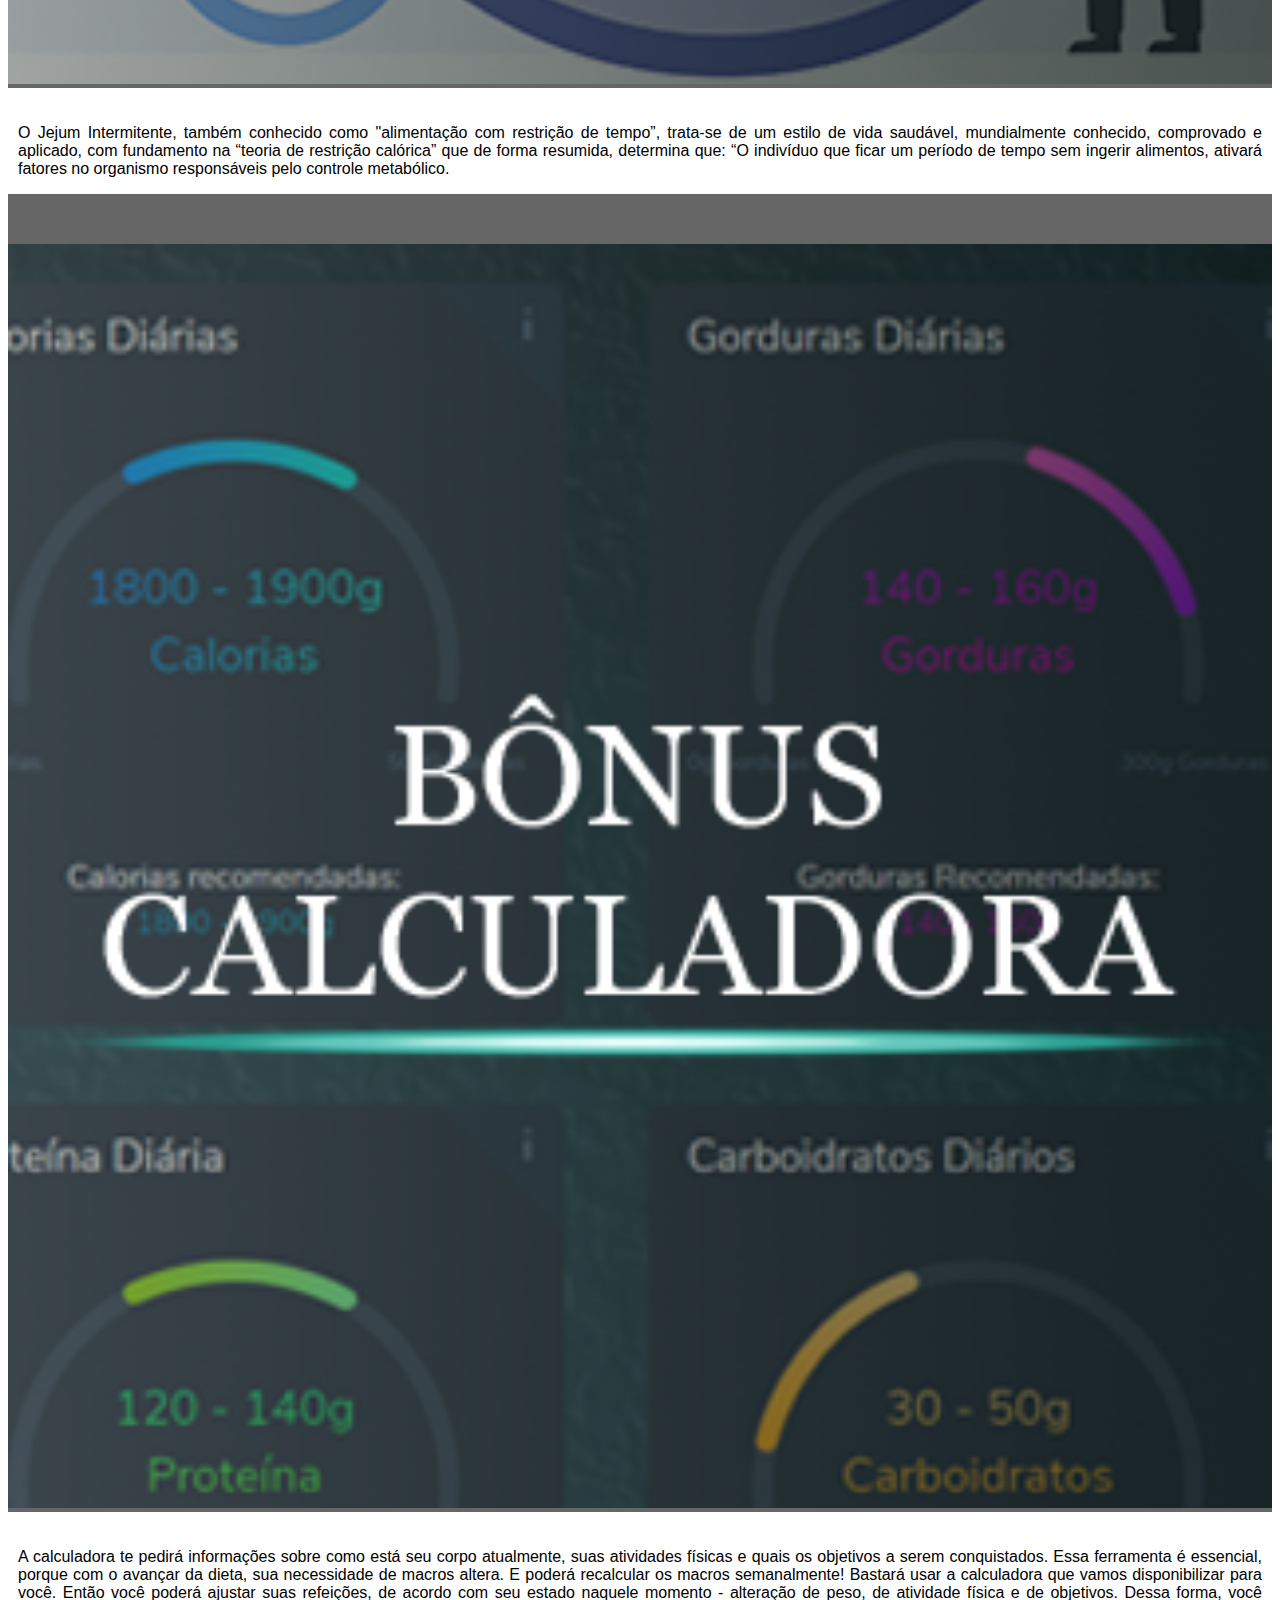
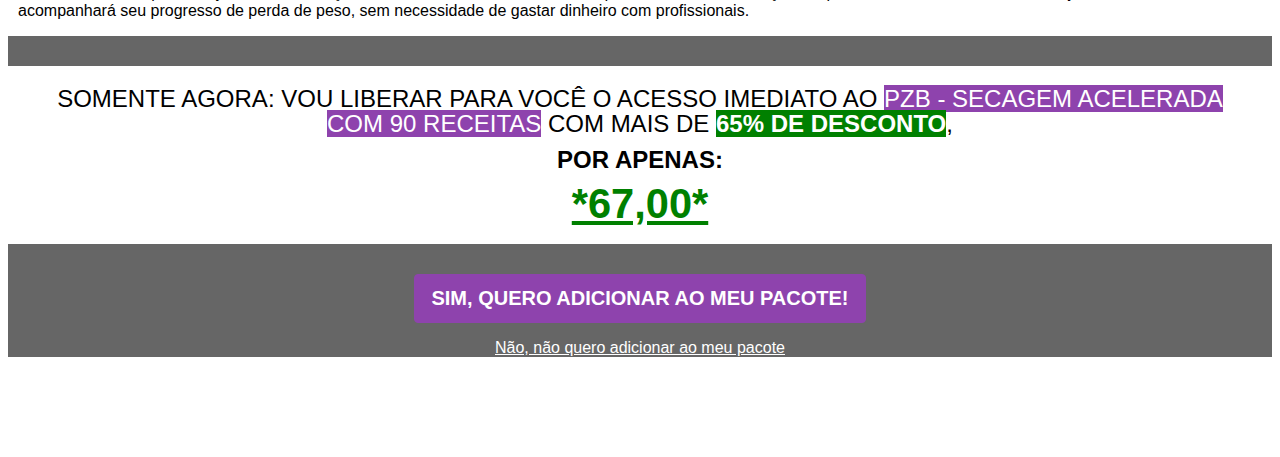
==== commit c5afe23e: "Update index.html" ====
--- a/oferta/index.html
+++ b/oferta/index.html
@@ -32,6 +32,17 @@
             background-blend-mode: darken;
         }
     </style>
+    <!-- Global site tag (gtag.js) - Google Analytics -->
+    <script async src="https://www.googletagmanager.com/gtag/js?id=UA-222251531-1"></script>
+    <script>
+        window.dataLayer = window.dataLayer || [];
+        function gtag() {
+            dataLayer.push(arguments);
+        }
+        gtag("js", new Date());
+
+        gtag("config", "UA-222251531-1");
+    </script>
     <!-- Google Tag Manager -->
     <script>
         (function (w, d, s, l, i) {
@@ -189,6 +200,13 @@
         </div>
     </header>
 
+    <script>
+        (function (w, d, s, t) {
+            if (w._brpUp) return; w._brpUp = t; var f = d.getElementsByTagName(s)[0], j = d.createElement(s);
+            j.async = true; j.src = "https://ev.braip.com/js/upsell.js?v=" + t;
+            f.parentNode.insertBefore(j, f);
+        })(window, document, 'script', Date.now());
+    </script>
     <script src="https://code.jquery.com/jquery-3.3.1.slim.min.js"
         integrity="sha384-q8i/X+965DzO0rT7abK41JStQIAqVgRVzpbzo5smXKp4YfRvH+8abtTE1Pi6jizo"
         crossorigin="anonymous"></script>
--- a/assets/css/upsell.css
+++ b/assets/css/upsell.css
@@ -154,6 +154,7 @@
 
 .cta {
     margin-top: 30px;
+    margin-bottom: 100px;
 }
 
 .preco-cta {
